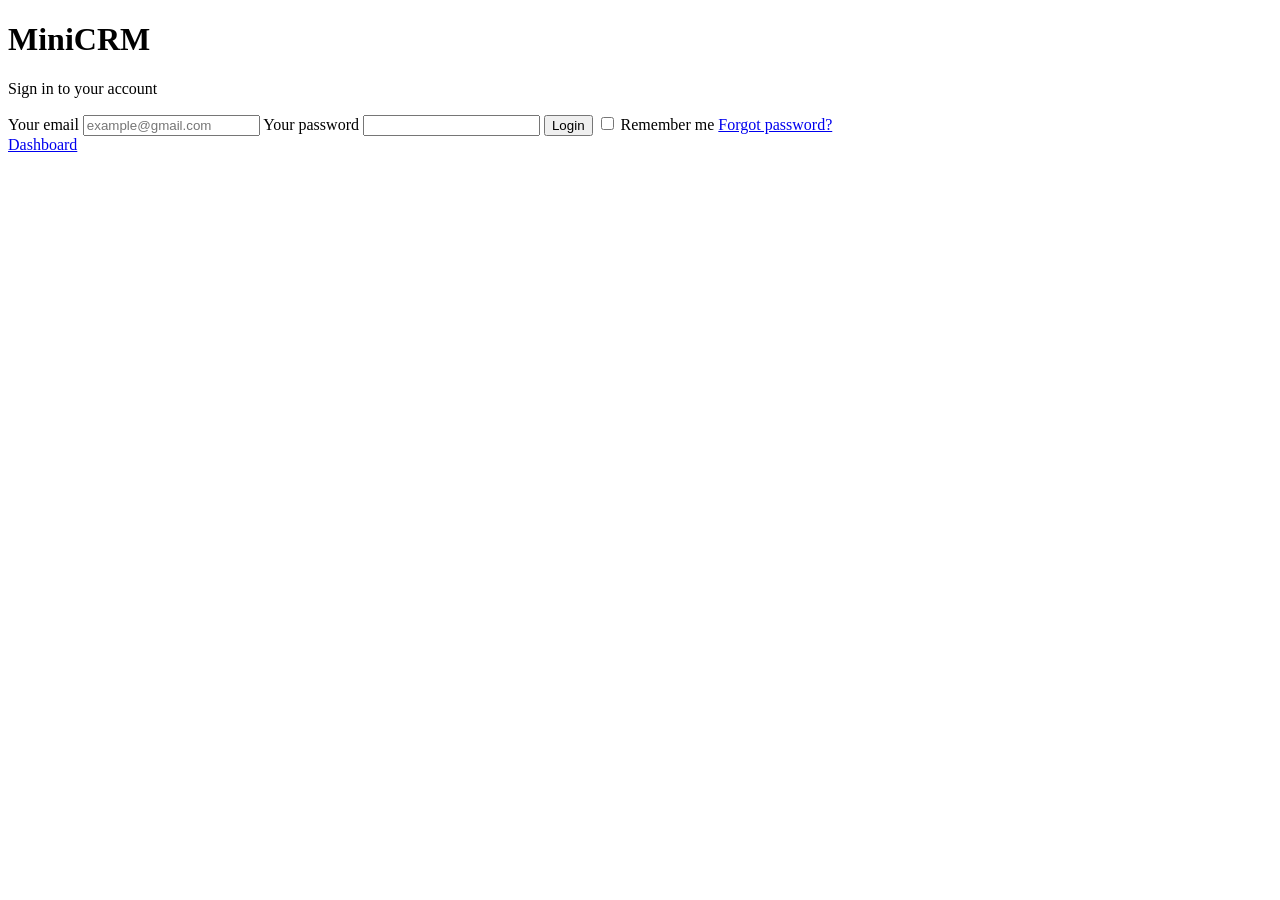
==== index.html @ 435beeb7 "Initial MiniCRM layout" ====
<!DOCTYPE html>
<html lang="en">
<head>
    <meta charset="UTF-8">
    <meta name="viewport" content="width=device-width, initial-scale=1.0">
    <title>MiniCRM</title>
</head>
<body>
    <h1>MiniCRM</h1>
    <p>Sign in to your account</p>
    <form action="">
    <label for="email">Your email</label>
    <input type="email" id="email" name="email" required autocomplete="email" placeholder="example@gmail.com">
    <label for="password">Your password</label>
    <input type="password" id="password" name="password" required>
    <button type="submit">Login</button>
    <input type="checkbox" name="remember" id="remember">
    <label for="remember">Remember me</label>
    <a href="#">Forgot password?</a>
    </form>
    <a href="dashboard.html">Dashboard</a>
</body>
</html>
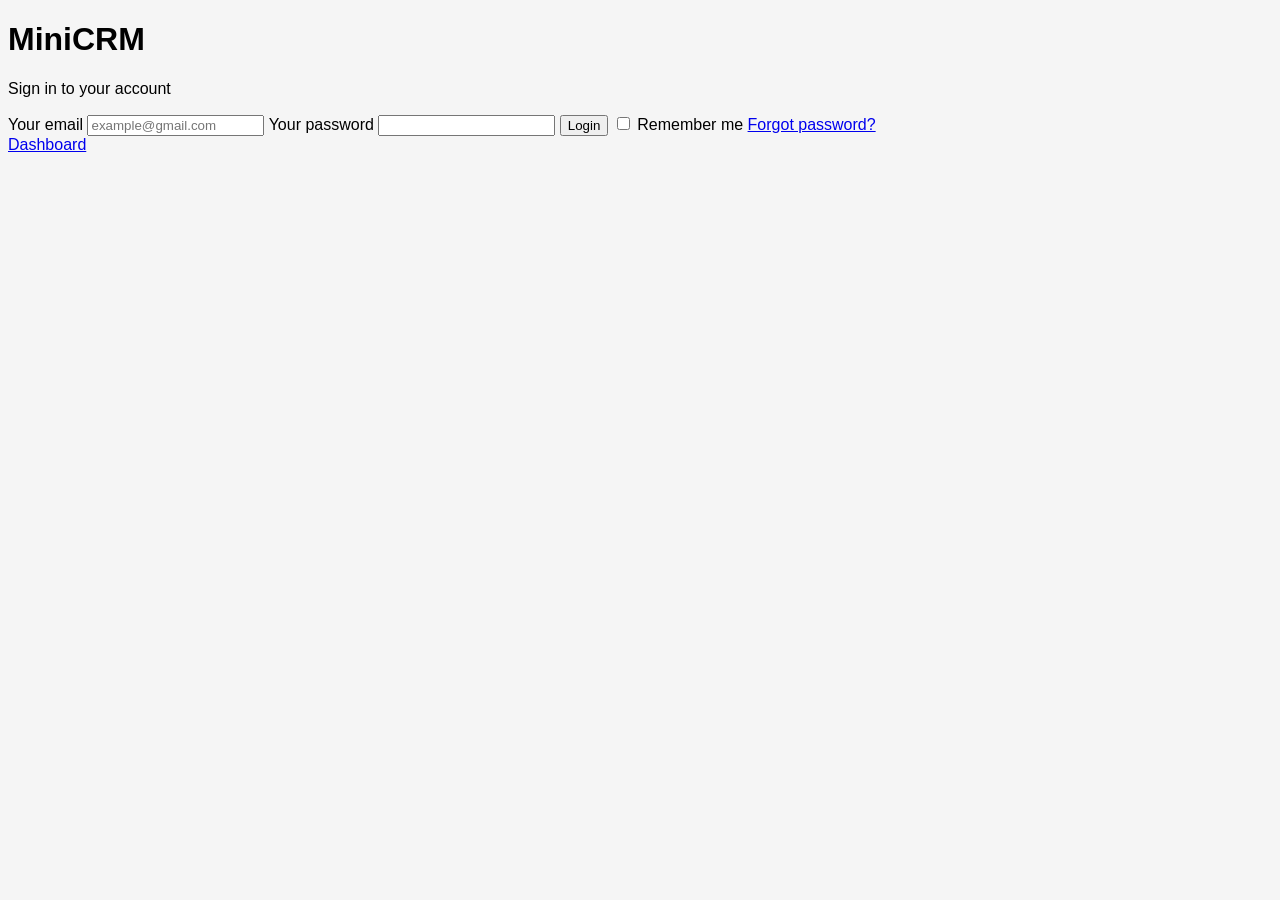
==== commit cbd834ad: "Connected css to index.html" ====
--- a/index.html
+++ b/index.html
@@ -3,6 +3,7 @@
 <head>
     <meta charset="UTF-8">
     <meta name="viewport" content="width=device-width, initial-scale=1.0">
+    <link rel="stylesheet" href="style.css">
     <title>MiniCRM</title>
 </head>
 <body>
--- a/style.css
+++ b/style.css
@@ -0,0 +1,95 @@
+body {
+    background-color: #f5f5f5;
+    font-family: Arial, sans-serif;
+}
+
+header {
+    background-color: #222;
+    color: white;
+    padding: 20px;
+}
+
+nav ul{
+    display: flex;
+    gap: 30px;
+    list-style: none;
+    padding: 0;
+}
+
+nav a {
+    color: white;
+    text-decoration: none;
+}
+
+nav a:hover {
+    color: hotpink;
+}
+
+main {
+    padding: 20px;
+}
+
+.card {
+    background-color: white;
+    padding: 20px;
+    border: 1px solid #ddd;
+    flex: 1;
+    border-radius: 25px;
+    box-shadow: 0 4px 8px rgba(0, 0, 0, 0.12);
+}
+
+.stats {
+    display: flex;
+    gap: 20px;
+}   
+
+@media (max-width: 600px){
+    .stats {
+        flex-direction: column;
+    }
+    nav ul {
+        flex-wrap: wrap;
+    }
+}
+
+/*clients table*/
+
+.clients-table {
+    background-color: white;
+    width: 100%;
+    border-collapse: collapse;
+    text-align: left;
+}
+
+.clients-table th,
+.clients-table td {
+    padding: 20px;
+    border-bottom: 1px solid #ddd;
+}
+
+.clients-table thead {
+    background-color: rgb(148, 0, 0);
+    color: whitesmoke;
+}
+
+.status {
+    display: inline-block;
+    padding: 5px 10px;
+    border-radius: 10px;
+    font-size: 14px;
+}
+
+.status-active {
+    background-color: lightgreen;
+    color: darkgreen;
+}
+
+.status-inactive {
+    background-color: lightgray;
+    color: #444;
+}
+
+nav a[aria-current='page'] {
+    font-weight: bold;
+    color: white;
+}
